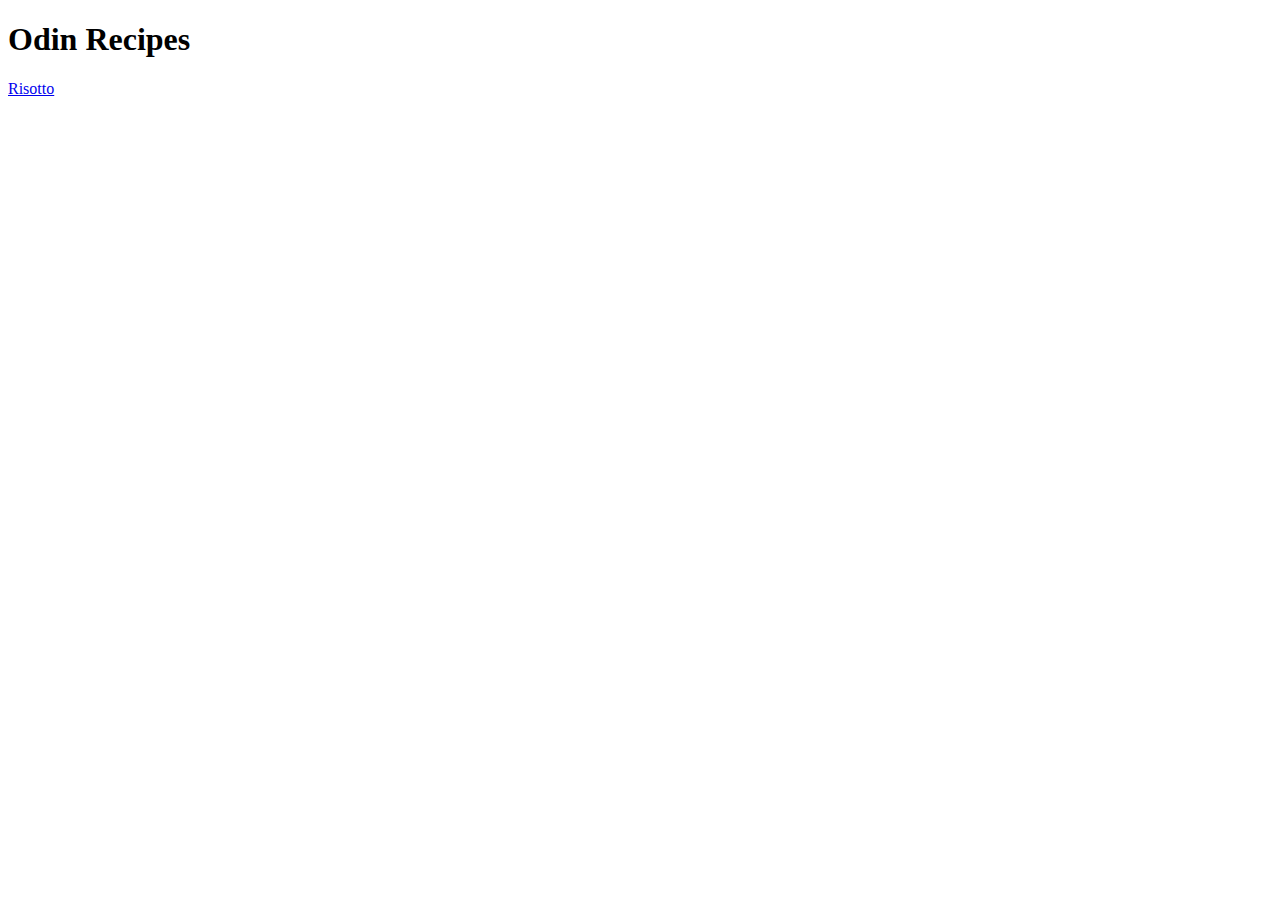
==== index.html @ 40c0b009 "Add link to Risotto receipe" ====
<!DOCTYPE html>
<html lang="en">
<head>
    <meta charset="UTF-8">
    <meta name="viewport" content="width=device-width, initial-scale=1.0">
    <title>Document</title>
</head>
<body>
    <h1>Odin Recipes</h1>
    <a href="./recipes/risotto.html">Risotto</a>
</body>
</html>
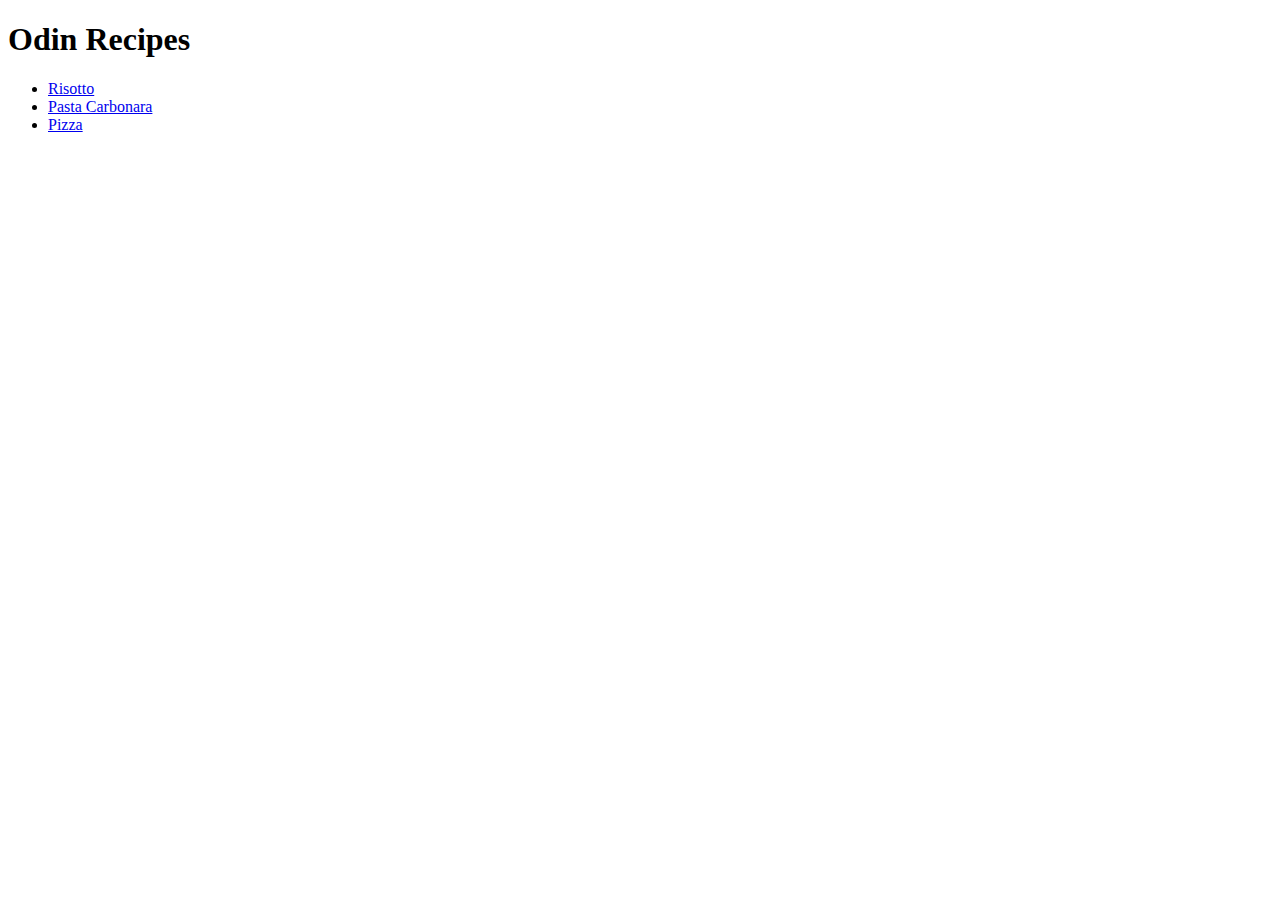
==== commit 124b8f10: "Add link to Pizza and Pasta Carbonara" ====
--- a/index.html
+++ b/index.html
@@ -6,7 +6,13 @@
     <title>Document</title>
 </head>
 <body>
-    <h1>Odin Recipes</h1>
-    <a href="./recipes/risotto.html">Risotto</a>
+    
+<h1>Odin Recipes</h1>
+ <ul>
+    <li><a href="./recipes/risotto.html">Risotto</a></li>
+    <li><a href="./recipes/pasta-carbonara.html">Pasta Carbonara</a></li>
+    <li><a href="./recipes/pizza.html">Pizza</a></li>
+</ul>
+
 </body>
 </html>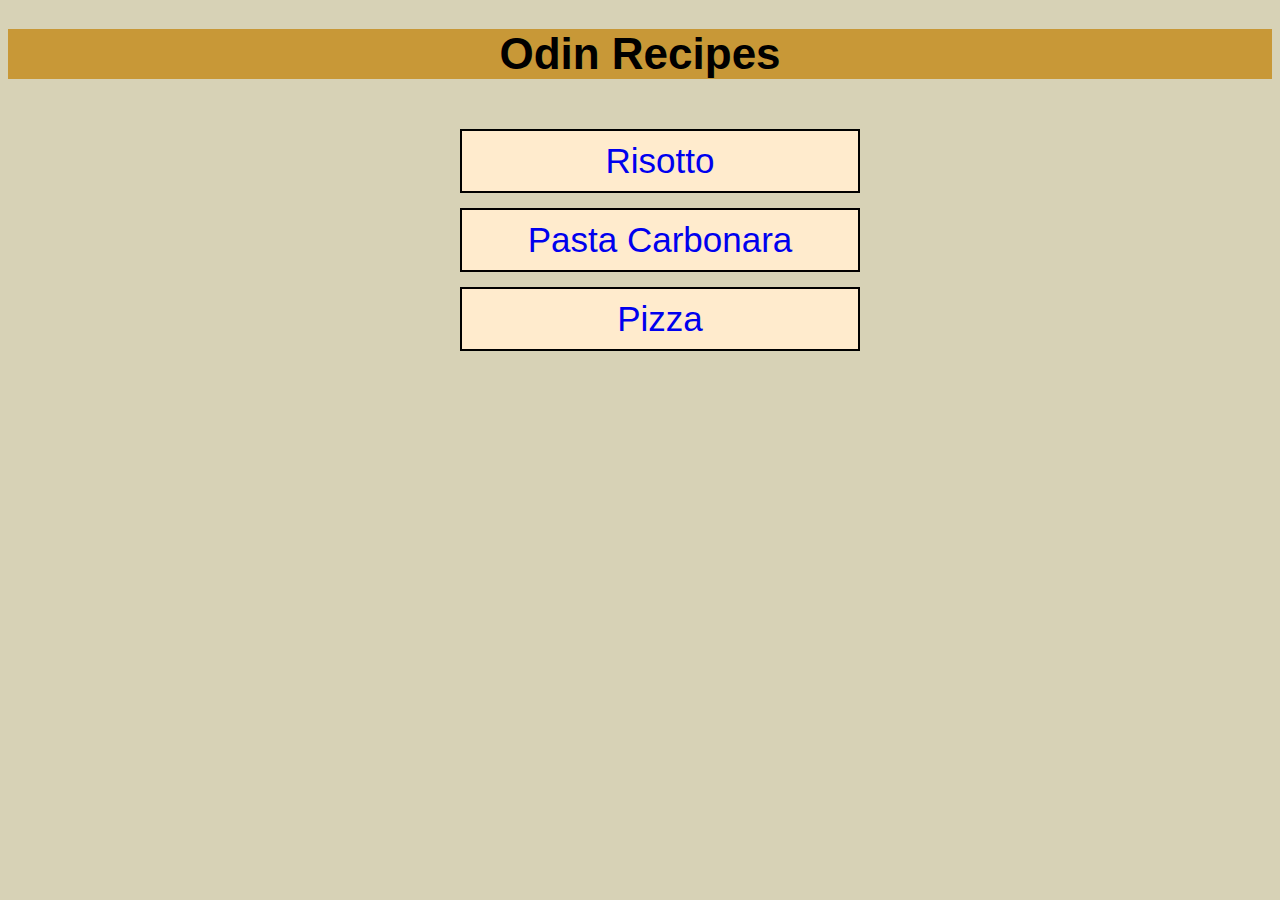
==== commit 3e7aadc6: "Add ID name main page" ====
--- a/index.html
+++ b/index.html
@@ -3,15 +3,16 @@
 <head>
     <meta charset="UTF-8">
     <meta name="viewport" content="width=device-width, initial-scale=1.0">
+    <link rel="stylesheet" href="style.css">
     <title>Document</title>
 </head>
-<body>
+<body class="main">
     
-<h1>Odin Recipes</h1>
- <ul>
-    <li><a href="./recipes/risotto.html">Risotto</a></li>
-    <li><a href="./recipes/pasta-carbonara.html">Pasta Carbonara</a></li>
-    <li><a href="./recipes/pizza.html">Pizza</a></li>
+<h1 id="main_title">Odin Recipes</h1>
+ <ul id="li_receipe">
+    <li><a class="link_receipe" id="link_risotto" href="./recipes/risotto.html">Risotto</a></li>
+    <li><a  class="link_receipe" id="link_pasta" href="./recipes/pasta-carbonara.html">Pasta Carbonara</a></li>
+    <li><a class="link_receipe" id="link_pizza" href="./recipes/pizza.html">Pizza</a></li>
 </ul>
 
 </body>
--- a/style.css
+++ b/style.css
@@ -0,0 +1,71 @@
+* {
+    font-family: Verdana, Geneva, Tahoma, sans-serif;
+    background-color: rgb(215, 210, 182);
+    font-size: 14px;
+    font-weight: 100;
+    box-sizing: border-box;
+}
+
+ul {
+    list-style-type: none;
+ }
+
+.link_receipe {
+    display:block;
+    font-size: 35px;
+    width: 400px;
+    height: auto;
+    margin: 15px auto;
+    padding: 10px;
+    border: 2px solid black; 
+    background-color: blanchedalmond;
+    text-align: center;
+    text-decoration: none;
+    font-weight: 400;
+}
+
+.link_receipe:hover {
+    background-color:rgb(255, 255, 255);
+    font-weight: bold;
+}
+
+#link_risotto {
+    margin-top: 50px;
+}
+
+#image-pizza,
+#image-carbonara {
+    width: 500px;
+    height: auto;
+}
+
+.image-desc {
+    text-align: justify;
+    font-style: italic;
+}
+
+h1,
+h2,
+h3 {
+    font-weight: bold;
+}
+
+
+h1 {
+    text-align: center;
+    font-size: 44px;
+    background-color:hsl(40, 57%, 50%)
+
+}
+
+h2 {
+    font-size: 34px;
+}
+
+h3 {
+    font-size: 28px;
+}
+
+.steps-pizza {
+   line-height: 1.2; 
+}
